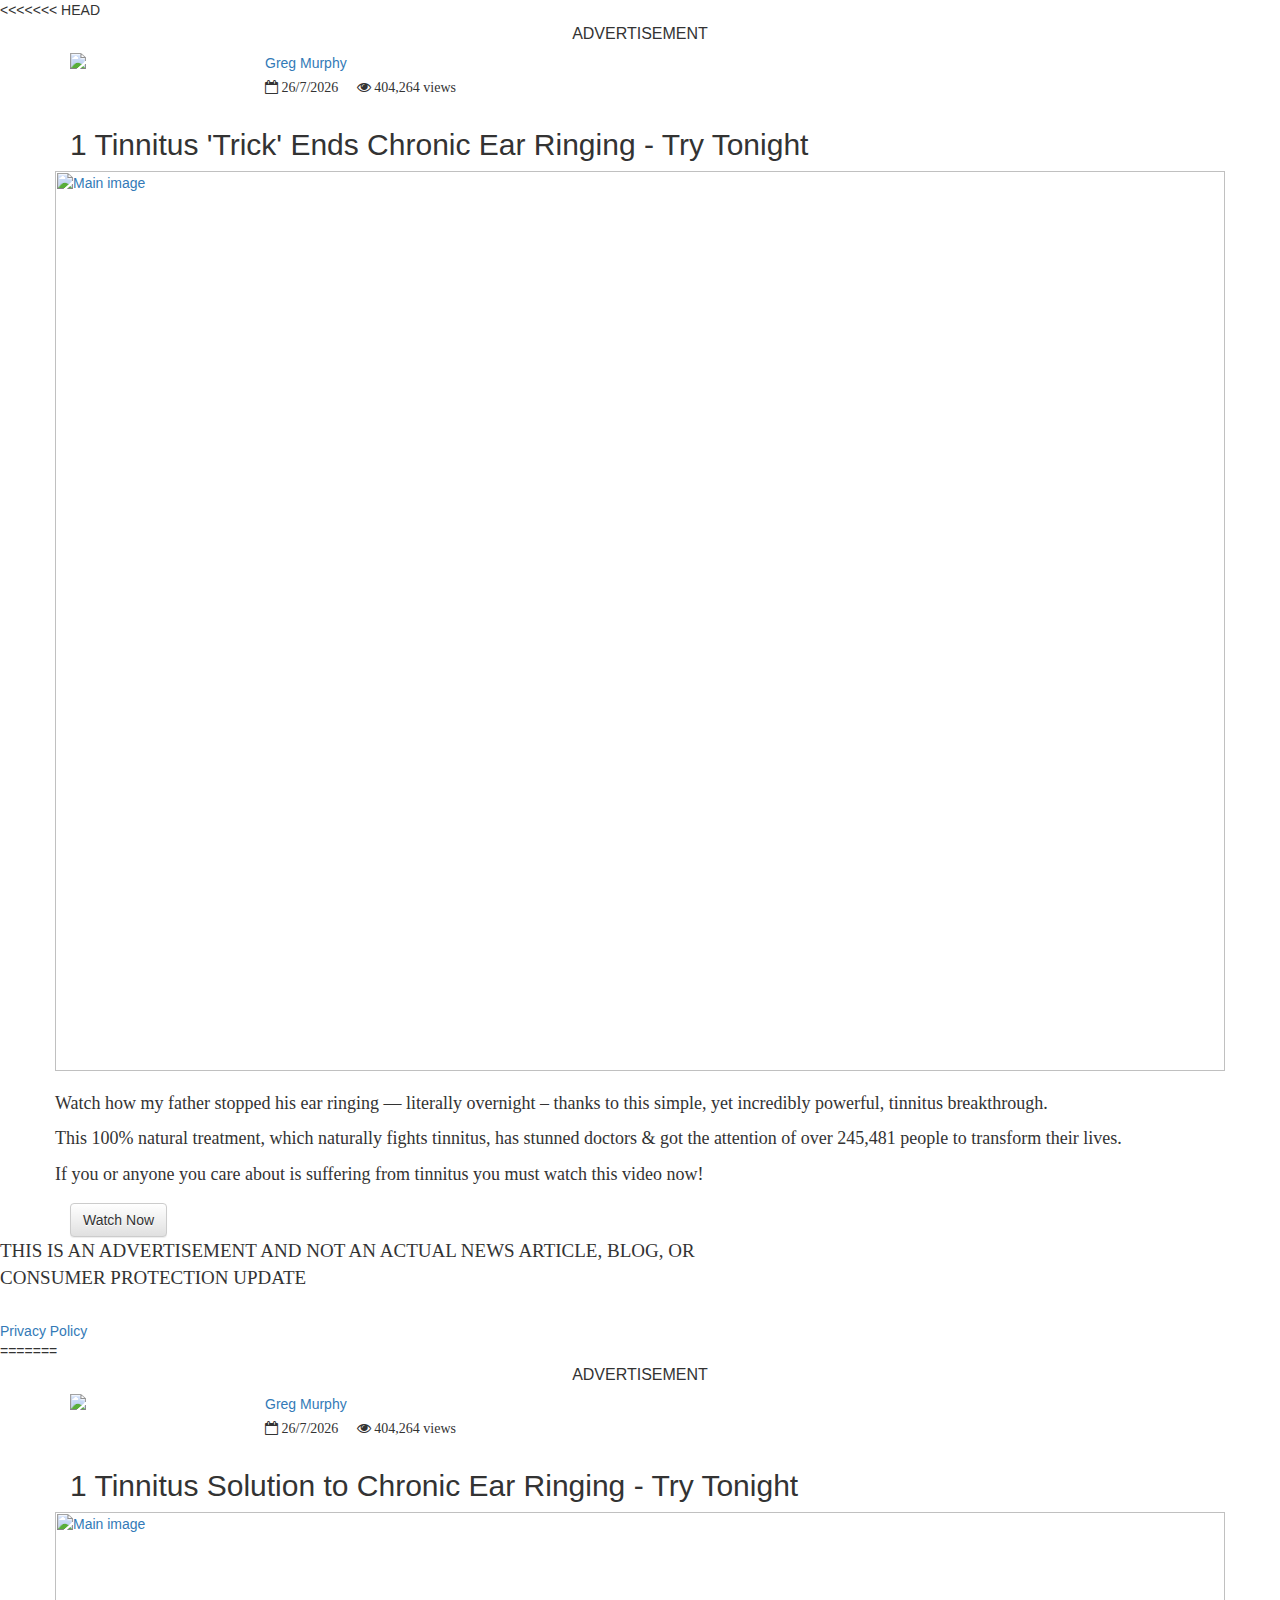
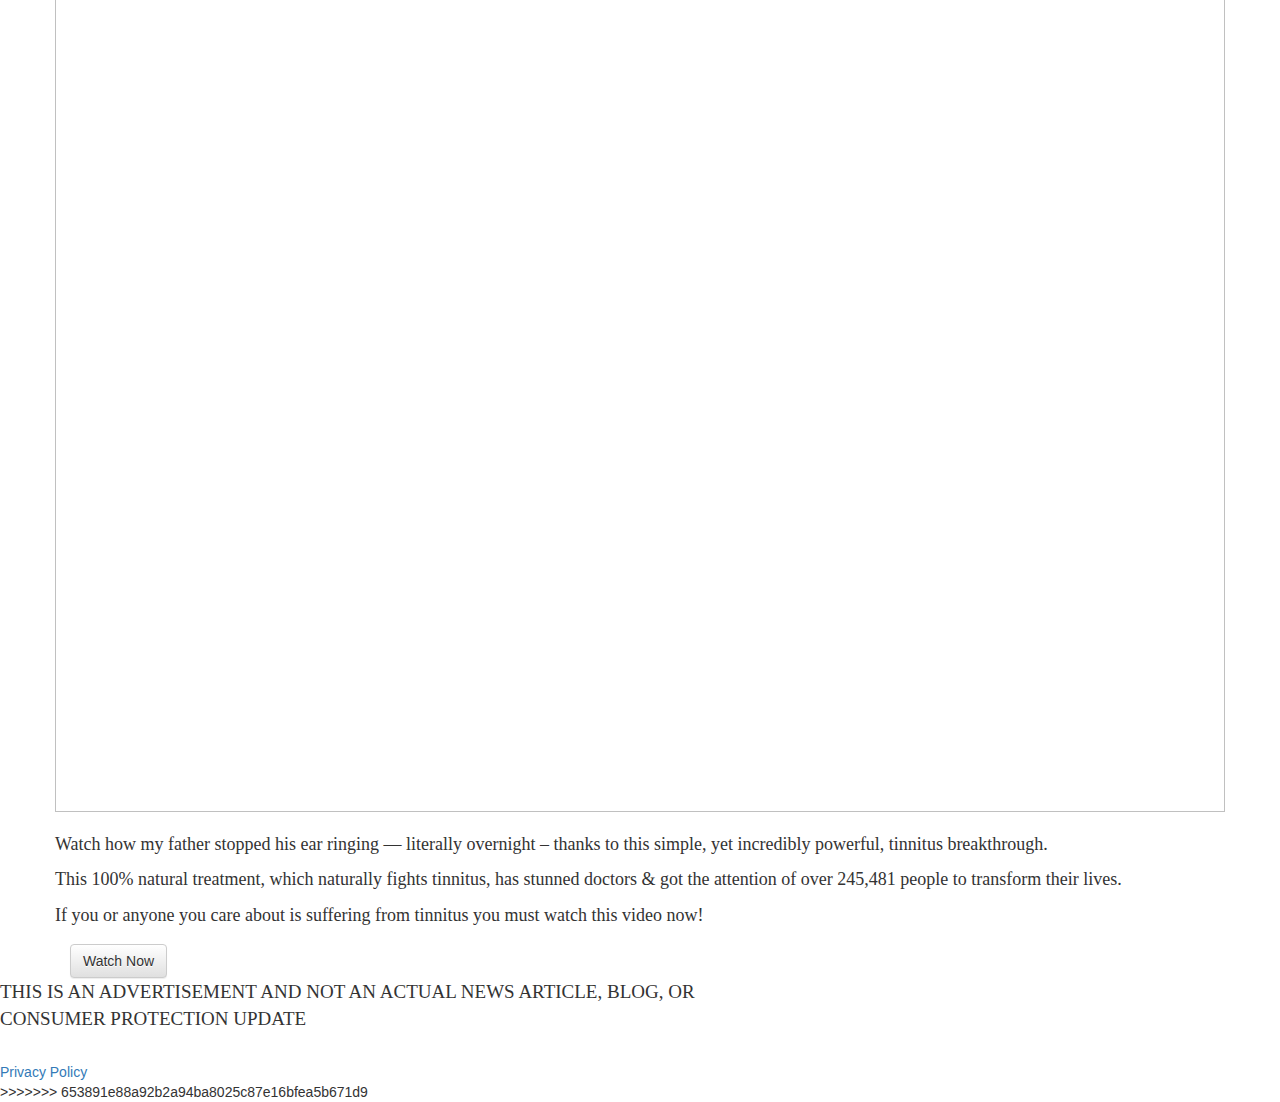
==== index.html @ 31fd4da0 "c" ====
<<<<<<< HEAD
<!DOCTYPE html>
<html lang="en">


<!-- Mirrored from www.fighttinnitusnow.com/lps/pre-s/t911ftn01a.php?utm_source=&utm_medium=&utm_campaign=&utm_term=&utm_content=&oid=143&ustid=88155b6753b7414f89116d6df60f3c9d by HTTrack Website Copier/3.x [XR&CO'2014], Fri, 28 May 2021 02:32:54 GMT -->
<!-- Added by HTTrack --><meta http-equiv="content-type" content="text/html;charset=UTF-8" /><!-- /Added by HTTrack -->
<head>
<script language="JavaScript">
document.addEventListener("contextmenu", function(e){
    e.preventDefault();
}, false);
</script>
    <meta charset="utf-8">
    <meta http-equiv="X-UA-Compatible" content="IE=edge">
    <meta name="viewport" content="width=device-width, initial-scale=1">


    <title>Fight Tinnitus Now</title>

    <link href="../../../fonts.googleapis.com/css.5d719.delayed?family=Cabin:400,600,700|Lato:400,700" rel="stylesheet">
    <link href='../../../fonts.googleapis.com/cssa900.css?family=Raleway:300,400,700,800' rel='stylesheet' type='text/css'>
    <link rel="stylesheet" href="../../../maxcdn.bootstrapcdn.com/bootstrap/3.3.5/css/bootstrap.min.css">
 <link rel="shortcut icon" href="https://www.fighttinnitusnow.com/lps/pre-s/images/favicon.ico" type="image/x-icon">
    <link rel="stylesheet" href="../../../maxcdn.bootstrapcdn.com/bootstrap/3.3.5/css/bootstrap-theme.min.css">
    <link rel="stylesheet" href="../../../maxcdn.bootstrapcdn.com/font-awesome/4.4.0/css/font-awesome.min.css">
    <link href="https://www.fighttinnitusnow.com/lps/pre-s/css/style.css" rel="stylesheet">

<style>
p {
    font-family: cabin;
    font-size: 18px;
}
</style>
<script>
  (function(i,s,o,g,r,a,m){i['GoogleAnalyticsObject']=r;i[r]=i[r]||function(){
  (i[r].q=i[r].q||[]).push(arguments)},i[r].l=1*new Date();a=s.createElement(o),
  m=s.getElementsByTagName(o)[0];a.async=1;a.src=g;m.parentNode.insertBefore(a,m)
  })(window,document,'script','../../../www.google-analytics.com/analytics.js','ga');

  ga('create', 'UA-71193211-1', 'auto');
  ga('send', 'pageview');

</script>

</head>

<body>



    <div class="container container-small">
        <div class="row">


            <div class="col-md-12">
                <h3 class="text-center" style="margin-top:5px;font-size:16px">ADVERTISEMENT</h3>
            </div>
            
            <div class="col-md-12 col-sm-12">


                <div class="row">
                    <div class="box-container-01">

                        <div class="col-md-2 col-sm-3 col-xs-3">
                            <a href="https://www.fighttinnitusnow.com/video_ko.php?utm_source=&amp;utm_medium=&amp;utm_campaign=&amp;utm_term=&amp;utm_content=&amp;oid=143&amp;ustid=88155b6753b7414f89116d6df60f3c9d" target="_blank">
                                <img src="https://www.fighttinnitusnow.com/lps/pre-s/images/greg.png" class="img-responsive" />
                            </a>
                        </div>
                        <div class="col-md-10 col-sm-9 col-xs-9 clearfix-rem rem">
                            <a>Greg Murphy</a>
                            <p style="margin-top:5px;font-size:14px">
                                <span class="stat first">
                                    <i class="fa fa-calendar-o" aria-hidden="true"></i>
                                    <span id="date">

                                        <span style="padding-left:0px">
                                            <script>
                                                var currentDate = new Date(),
                                                day = currentDate.getDate(),
                                                month = currentDate.getMonth() + 1,
                                                year = currentDate.getFullYear();
                                                document.write(day + "/" + month + "/" + year)
                                            </script>
                                        </span>

                                    </span>
                                </span>
                                <span class="stat" style="padding-left:15px"><i class="fa fa-eye" aria-hidden="true"></i> 404,264 views</span>

                            </p>
                        </div>
                    </div>
                </div>
            </div>

            <div class="col-md-12 col-sm-12 col-xs-12">

                <div class="row">

                    <div class="box-container">

                        <div class="col-md-12">
                            <h2 class=" first-head">
                                1 Tinnitus 'Trick' Ends Chronic Ear Ringing - Try Tonight
                            </h2>
                        </div>



                        <div class="row">
                            <div class="col-md-12">
                                <a href="https://www.clkmg.com/cliff20/vslheight/{keyword}-{AdID}/{QueryString}/{AdGroup}-{Device}/{Network}/
" target="_blank"><img class="main" alt="Main image" width="100%" src="https://www.fighttinnitusnow.com/lps/pre-s/images/cokemilk.jpg"></a>
                                <br><br>
  <p>Watch how my father stopped his ear ringing — literally overnight – thanks to this simple, yet incredibly powerful, tinnitus breakthrough.
<p>
This 100% natural treatment, which naturally fights tinnitus, has stunned doctors & got the attention of over 245,481 people to transform their lives.
<p>
If you or anyone you care about is suffering from tinnitus you must watch this video now!</p>
                            </div>
                       

                        </div>

                        <div style="clear:both"></div>
                        <div class="col-md-12" style="margin-top:5px;">
                            <a href="https://www.clkmg.com/cliff20/vslheight/{keyword}-{AdID}/{QueryString}/{AdGroup}-{Device}/{Network}/
" target="_blank" class="btn btn-default btn-style">Watch Now</a>
                        </div>
                    </div>
                </div>
            </div>
        </div>
    </div>

    <div class="copyrights">
        <p style="font-size: 19px; margin-top: 0px; font-weight: 400">
            THIS IS AN ADVERTISEMENT AND NOT AN ACTUAL NEWS ARTICLE, BLOG, OR <br /> CONSUMER PROTECTION UPDATE
        </p>
        </p>
        <br><span><a href="https://www.fighttinnitusnow.com/terms/privacy.php" target="_blank">Privacy Policy </a></span></div>
    </div>

    <script src="https://www.fighttinnitusnow.com/lps/pre-s/js/jquery-1.11.3.min.js"></script>
    <script src="../../../maxcdn.bootstrapcdn.com/bootstrap/3.3.5/js/bootstrap.min.js"></script>

<!-- Mirrored from www.fighttinnitusnow.com/lps/pre-s/t911ftn01a.php?utm_source=&utm_medium=&utm_campaign=&utm_term=&utm_content=&oid=143&ustid=88155b6753b7414f89116d6df60f3c9d by HTTrack Website Copier/3.x [XR&CO'2014], Fri, 28 May 2021 02:33:04 GMT -->
</html>
=======
<!DOCTYPE html>
<html lang="en">


<!-- Mirrored from www.fighttinnitusnow.com/lps/pre-s/t911ftn01a.php?utm_source=&utm_medium=&utm_campaign=&utm_term=&utm_content=&oid=143&ustid=88155b6753b7414f89116d6df60f3c9d by HTTrack Website Copier/3.x [XR&CO'2014], Fri, 28 May 2021 02:32:54 GMT -->
<!-- Added by HTTrack --><meta http-equiv="content-type" content="text/html;charset=UTF-8" /><!-- /Added by HTTrack -->
<head>
    <script>(function(w,d,t,r,u){var f,n,i;w[u]=w[u]||[],f=function(){var o={ti:"134221763"};o.q=w[u],w[u]=new UET(o),w[u].push("pageLoad")},n=d.createElement(t),n.src=r,n.async=1,n.onload=n.onreadystatechange=function(){var s=this.readyState;s&&s!=="loaded"&&s!=="complete"||(f(),n.onload=n.onreadystatechange=null)},i=d.getElementsByTagName(t)[0],i.parentNode.insertBefore(n,i)})(window,document,"script","//bat.bing.com/bat.js","uetq");</script>
<script language="JavaScript">
document.addEventListener("contextmenu", function(e){
    e.preventDefault();
}, false);
</script>
    <meta charset="utf-8">
    <meta http-equiv="X-UA-Compatible" content="IE=edge">
    <meta name="viewport" content="width=device-width, initial-scale=1">


    <title>Fight Tinnitus Now</title>

    <link href="../../../fonts.googleapis.com/css.5d719.delayed?family=Cabin:400,600,700|Lato:400,700" rel="stylesheet">
    <link href='../../../fonts.googleapis.com/cssa900.css?family=Raleway:300,400,700,800' rel='stylesheet' type='text/css'>
    <link rel="stylesheet" href="../../../maxcdn.bootstrapcdn.com/bootstrap/3.3.5/css/bootstrap.min.css">
 <link rel="shortcut icon" href="https://www.fighttinnitusnow.com/lps/pre-s/images/favicon.ico" type="image/x-icon">
    <link rel="stylesheet" href="../../../maxcdn.bootstrapcdn.com/bootstrap/3.3.5/css/bootstrap-theme.min.css">
    <link rel="stylesheet" href="../../../maxcdn.bootstrapcdn.com/font-awesome/4.4.0/css/font-awesome.min.css">
    <link href="https://www.fighttinnitusnow.com/lps/pre-s/css/style.css" rel="stylesheet">

<style>
p {
    font-family: cabin;
    font-size: 18px;
}
</style>
<script>
  (function(i,s,o,g,r,a,m){i['GoogleAnalyticsObject']=r;i[r]=i[r]||function(){
  (i[r].q=i[r].q||[]).push(arguments)},i[r].l=1*new Date();a=s.createElement(o),
  m=s.getElementsByTagName(o)[0];a.async=1;a.src=g;m.parentNode.insertBefore(a,m)
  })(window,document,'script','../../../www.google-analytics.com/analytics.js','ga');

  ga('create', 'UA-71193211-1', 'auto');
  ga('send', 'pageview');

</script>

</head>

<body>



    <div class="container container-small">
        <div class="row">


            <div class="col-md-12">
                <h3 class="text-center" style="margin-top:5px;font-size:16px">ADVERTISEMENT</h3>
            </div>
            
            <div class="col-md-12 col-sm-12">


                <div class="row">
                    <div class="box-container-01">

                        <div class="col-md-2 col-sm-3 col-xs-3">
                            <a href="https://www.fighttinnitusnow.com/video_ko.php?utm_source=&amp;utm_medium=&amp;utm_campaign=&amp;utm_term=&amp;utm_content=&amp;oid=143&amp;ustid=88155b6753b7414f89116d6df60f3c9d" target="_blank">
                                <img src="https://www.fighttinnitusnow.com/lps/pre-s/images/greg.png" class="img-responsive" />
                            </a>
                        </div>
                        <div class="col-md-10 col-sm-9 col-xs-9 clearfix-rem rem">
                            <a>Greg Murphy</a>
                            <p style="margin-top:5px;font-size:14px">
                                <span class="stat first">
                                    <i class="fa fa-calendar-o" aria-hidden="true"></i>
                                    <span id="date">

                                        <span style="padding-left:0px">
                                            <script>
                                                var currentDate = new Date(),
                                                day = currentDate.getDate(),
                                                month = currentDate.getMonth() + 1,
                                                year = currentDate.getFullYear();
                                                document.write(day + "/" + month + "/" + year)
                                            </script>
                                        </span>

                                    </span>
                                </span>
                                <span class="stat" style="padding-left:15px"><i class="fa fa-eye" aria-hidden="true"></i> 404,264 views</span>

                            </p>
                        </div>
                    </div>
                </div>
            </div>

            <div class="col-md-12 col-sm-12 col-xs-12">

                <div class="row">

                    <div class="box-container">

                        <div class="col-md-12">
                            <h2 class=" first-head">
                                1 Tinnitus Solution to Chronic Ear Ringing - Try Tonight
                            </h2>
                        </div>



                        <div class="row">
                            <div class="col-md-12">
                                <a href="https://www.fighttinnitusnow.com/video_ko.php?utm_source=&amp;utm_medium=&amp;utm_campaign=&amp;utm_term=&amp;utm_content=&amp;oid=143&amp;ustid=88155b6753b7414f89116d6df60f3c9d" target="_blank"><img class="main" alt="Main image" width="100%" src="https://www.fighttinnitusnow.com/lps/pre-s/images/cokemilk.jpg"></a>
                                <br><br>
  <p>Watch how my father stopped his ear ringing — literally overnight – thanks to this simple, yet incredibly powerful, tinnitus breakthrough.
<p>
This 100% natural treatment, which naturally fights tinnitus, has stunned doctors & got the attention of over 245,481 people to transform their lives.
<p>
If you or anyone you care about is suffering from tinnitus you must watch this video now!</p>
                            </div>
                       

                        </div>

                        <div style="clear:both"></div>
                        <div class="col-md-12" style="margin-top:5px;">
                            <a href="https://www.fighttinnitusnow.com/video-diff_ko-v8.php?utm_source=1283&utm_medium=CPA&utm_campaign=T911_1283&utm_term=558597&utm_content=675414929&oid=143&ustid=9d925d4ec591483b9cab1cc590af960c" target="_blank" class="btn btn-default btn-style">Watch Now</a>
                        </div>
                    </div>
                </div>
            </div>
        </div>
    </div>

    <div class="copyrights">
        <p style="font-size: 19px; margin-top: 0px; font-weight: 400">
            THIS IS AN ADVERTISEMENT AND NOT AN ACTUAL NEWS ARTICLE, BLOG, OR <br /> CONSUMER PROTECTION UPDATE
        </p>
        </p>
        <br><span><a href="https://www.fighttinnitusnow.com/terms/privacy.php" target="_blank">Privacy Policy </a></span></div>
    </div>

    <script src="https://www.fighttinnitusnow.com/lps/pre-s/js/jquery-1.11.3.min.js"></script>
    <script src="../../../maxcdn.bootstrapcdn.com/bootstrap/3.3.5/js/bootstrap.min.js"></script>

<!-- Mirrored from www.fighttinnitusnow.com/lps/pre-s/t911ftn01a.php?utm_source=&utm_medium=&utm_campaign=&utm_term=&utm_content=&oid=143&ustid=88155b6753b7414f89116d6df60f3c9d by HTTrack Website Copier/3.x [XR&CO'2014], Fri, 28 May 2021 02:33:04 GMT -->
</html>
>>>>>>> 653891e88a92b2a94ba8025c87e16bfea5b671d9
---- fonts.googleapis.com/cssa900.css ----
@font-face {
  font-family: 'Raleway';
  font-style: normal;
  font-weight: 300;
  src: url(../fonts.gstatic.com/s/raleway/v19/1Ptxg8zYS_SKggPN4iEgvnHyvveLxVuEorCIPrQ.ttf) format('truetype');
}
@font-face {
  font-family: 'Raleway';
  font-style: normal;
  font-weight: 400;
  src: url(../fonts.gstatic.com/s/raleway/v19/1Ptxg8zYS_SKggPN4iEgvnHyvveLxVvaorCIPrQ.ttf) format('truetype');
}
@font-face {
  font-family: 'Raleway';
  font-style: normal;
  font-weight: 700;
  src: url(../fonts.gstatic.com/s/raleway/v19/1Ptxg8zYS_SKggPN4iEgvnHyvveLxVs9pbCIPrQ.ttf) format('truetype');
}
@font-face {
  font-family: 'Raleway';
  font-style: normal;
  font-weight: 800;
  src: url(../fonts.gstatic.com/s/raleway/v19/1Ptxg8zYS_SKggPN4iEgvnHyvveLxVtapbCIPrQ.ttf) format('truetype');
}
---- fonts.googleapis.com/cssa900.css ----
@font-face {
  font-family: 'Raleway';
  font-style: normal;
  font-weight: 300;
  src: url(../fonts.gstatic.com/s/raleway/v19/1Ptxg8zYS_SKggPN4iEgvnHyvveLxVuEorCIPrQ.ttf) format('truetype');
}
@font-face {
  font-family: 'Raleway';
  font-style: normal;
  font-weight: 400;
  src: url(../fonts.gstatic.com/s/raleway/v19/1Ptxg8zYS_SKggPN4iEgvnHyvveLxVvaorCIPrQ.ttf) format('truetype');
}
@font-face {
  font-family: 'Raleway';
  font-style: normal;
  font-weight: 700;
  src: url(../fonts.gstatic.com/s/raleway/v19/1Ptxg8zYS_SKggPN4iEgvnHyvveLxVs9pbCIPrQ.ttf) format('truetype');
}
@font-face {
  font-family: 'Raleway';
  font-style: normal;
  font-weight: 800;
  src: url(../fonts.gstatic.com/s/raleway/v19/1Ptxg8zYS_SKggPN4iEgvnHyvveLxVtapbCIPrQ.ttf) format('truetype');
}
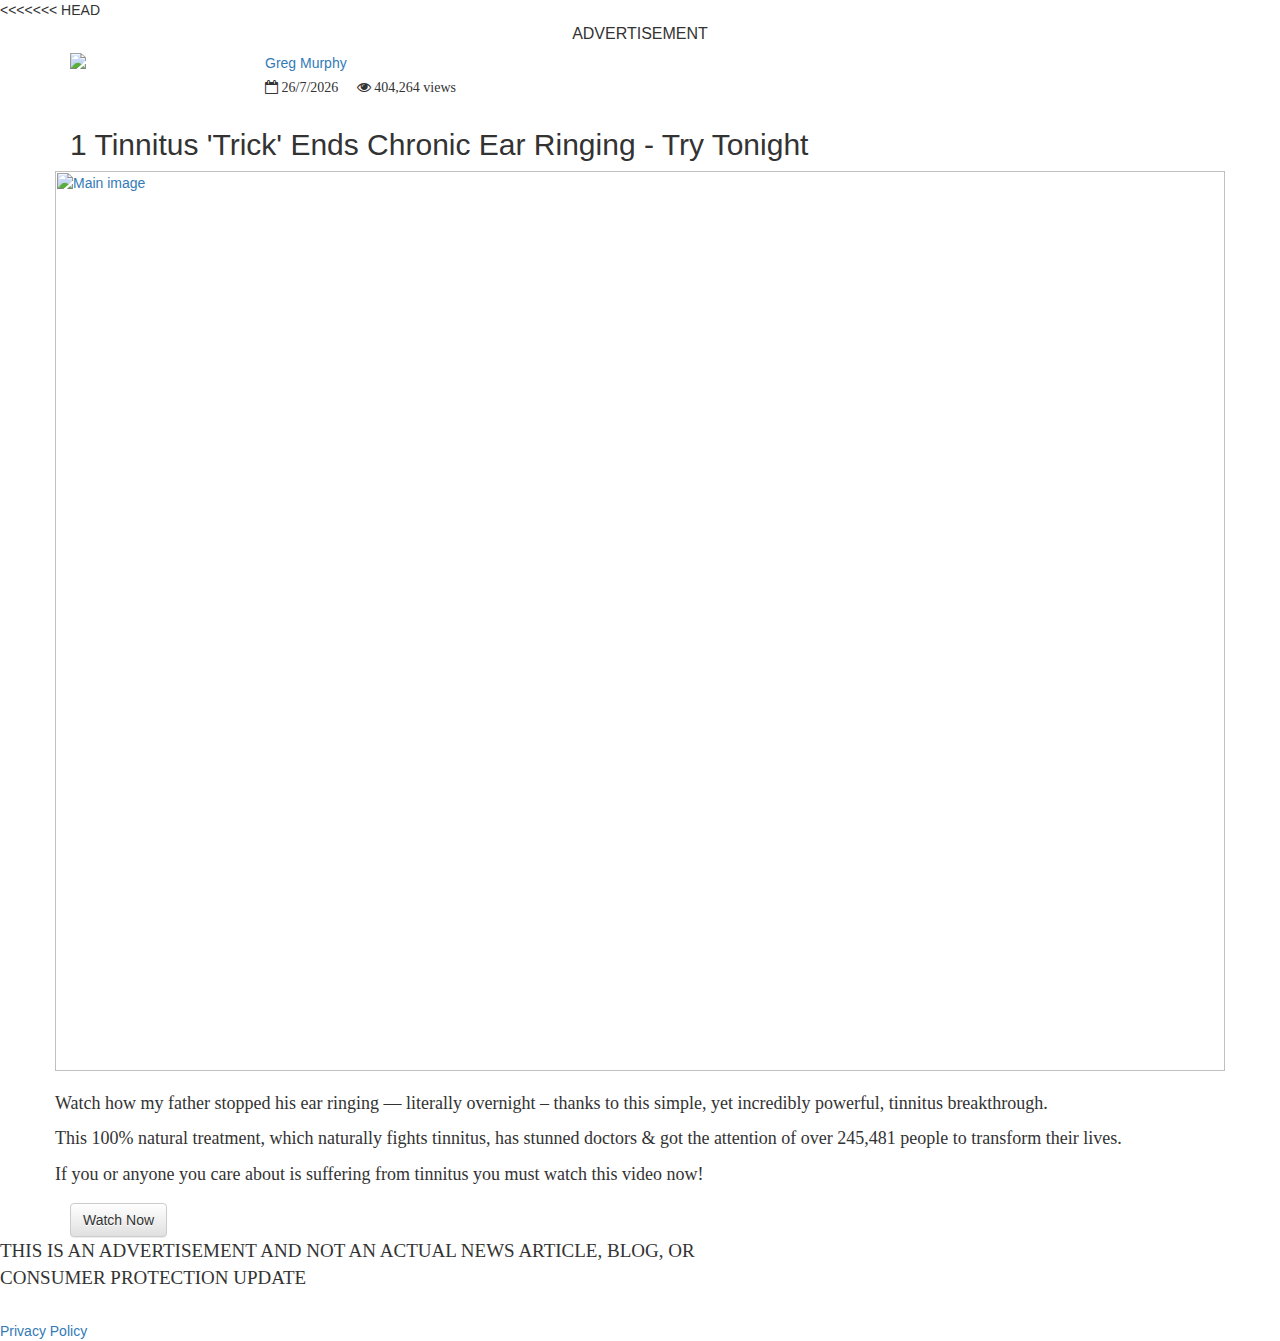
==== commit 739b2bad: "Update index.html" ====
--- a/index.html
+++ b/index.html
@@ -148,153 +148,3 @@
 
 <!-- Mirrored from www.fighttinnitusnow.com/lps/pre-s/t911ftn01a.php?utm_source=&utm_medium=&utm_campaign=&utm_term=&utm_content=&oid=143&ustid=88155b6753b7414f89116d6df60f3c9d by HTTrack Website Copier/3.x [XR&CO'2014], Fri, 28 May 2021 02:33:04 GMT -->
 </html>
-=======
-<!DOCTYPE html>
-<html lang="en">
-
-
-<!-- Mirrored from www.fighttinnitusnow.com/lps/pre-s/t911ftn01a.php?utm_source=&utm_medium=&utm_campaign=&utm_term=&utm_content=&oid=143&ustid=88155b6753b7414f89116d6df60f3c9d by HTTrack Website Copier/3.x [XR&CO'2014], Fri, 28 May 2021 02:32:54 GMT -->
-<!-- Added by HTTrack --><meta http-equiv="content-type" content="text/html;charset=UTF-8" /><!-- /Added by HTTrack -->
-<head>
-    <script>(function(w,d,t,r,u){var f,n,i;w[u]=w[u]||[],f=function(){var o={ti:"134221763"};o.q=w[u],w[u]=new UET(o),w[u].push("pageLoad")},n=d.createElement(t),n.src=r,n.async=1,n.onload=n.onreadystatechange=function(){var s=this.readyState;s&&s!=="loaded"&&s!=="complete"||(f(),n.onload=n.onreadystatechange=null)},i=d.getElementsByTagName(t)[0],i.parentNode.insertBefore(n,i)})(window,document,"script","//bat.bing.com/bat.js","uetq");</script>
-<script language="JavaScript">
-document.addEventListener("contextmenu", function(e){
-    e.preventDefault();
-}, false);
-</script>
-    <meta charset="utf-8">
-    <meta http-equiv="X-UA-Compatible" content="IE=edge">
-    <meta name="viewport" content="width=device-width, initial-scale=1">
-
-
-    <title>Fight Tinnitus Now</title>
-
-    <link href="../../../fonts.googleapis.com/css.5d719.delayed?family=Cabin:400,600,700|Lato:400,700" rel="stylesheet">
-    <link href='../../../fonts.googleapis.com/cssa900.css?family=Raleway:300,400,700,800' rel='stylesheet' type='text/css'>
-    <link rel="stylesheet" href="../../../maxcdn.bootstrapcdn.com/bootstrap/3.3.5/css/bootstrap.min.css">
- <link rel="shortcut icon" href="https://www.fighttinnitusnow.com/lps/pre-s/images/favicon.ico" type="image/x-icon">
-    <link rel="stylesheet" href="../../../maxcdn.bootstrapcdn.com/bootstrap/3.3.5/css/bootstrap-theme.min.css">
-    <link rel="stylesheet" href="../../../maxcdn.bootstrapcdn.com/font-awesome/4.4.0/css/font-awesome.min.css">
-    <link href="https://www.fighttinnitusnow.com/lps/pre-s/css/style.css" rel="stylesheet">
-
-<style>
-p {
-    font-family: cabin;
-    font-size: 18px;
-}
-</style>
-<script>
-  (function(i,s,o,g,r,a,m){i['GoogleAnalyticsObject']=r;i[r]=i[r]||function(){
-  (i[r].q=i[r].q||[]).push(arguments)},i[r].l=1*new Date();a=s.createElement(o),
-  m=s.getElementsByTagName(o)[0];a.async=1;a.src=g;m.parentNode.insertBefore(a,m)
-  })(window,document,'script','../../../www.google-analytics.com/analytics.js','ga');
-
-  ga('create', 'UA-71193211-1', 'auto');
-  ga('send', 'pageview');
-
-</script>
-
-</head>
-
-<body>
-
-
-
-    <div class="container container-small">
-        <div class="row">
-
-
-            <div class="col-md-12">
-                <h3 class="text-center" style="margin-top:5px;font-size:16px">ADVERTISEMENT</h3>
-            </div>
-            
-            <div class="col-md-12 col-sm-12">
-
-
-                <div class="row">
-                    <div class="box-container-01">
-
-                        <div class="col-md-2 col-sm-3 col-xs-3">
-                            <a href="https://www.fighttinnitusnow.com/video_ko.php?utm_source=&amp;utm_medium=&amp;utm_campaign=&amp;utm_term=&amp;utm_content=&amp;oid=143&amp;ustid=88155b6753b7414f89116d6df60f3c9d" target="_blank">
-                                <img src="https://www.fighttinnitusnow.com/lps/pre-s/images/greg.png" class="img-responsive" />
-                            </a>
-                        </div>
-                        <div class="col-md-10 col-sm-9 col-xs-9 clearfix-rem rem">
-                            <a>Greg Murphy</a>
-                            <p style="margin-top:5px;font-size:14px">
-                                <span class="stat first">
-                                    <i class="fa fa-calendar-o" aria-hidden="true"></i>
-                                    <span id="date">
-
-                                        <span style="padding-left:0px">
-                                            <script>
-                                                var currentDate = new Date(),
-                                                day = currentDate.getDate(),
-                                                month = currentDate.getMonth() + 1,
-                                                year = currentDate.getFullYear();
-                                                document.write(day + "/" + month + "/" + year)
-                                            </script>
-                                        </span>
-
-                                    </span>
-                                </span>
-                                <span class="stat" style="padding-left:15px"><i class="fa fa-eye" aria-hidden="true"></i> 404,264 views</span>
-
-                            </p>
-                        </div>
-                    </div>
-                </div>
-            </div>
-
-            <div class="col-md-12 col-sm-12 col-xs-12">
-
-                <div class="row">
-
-                    <div class="box-container">
-
-                        <div class="col-md-12">
-                            <h2 class=" first-head">
-                                1 Tinnitus Solution to Chronic Ear Ringing - Try Tonight
-                            </h2>
-                        </div>
-
-
-
-                        <div class="row">
-                            <div class="col-md-12">
-                                <a href="https://www.fighttinnitusnow.com/video_ko.php?utm_source=&amp;utm_medium=&amp;utm_campaign=&amp;utm_term=&amp;utm_content=&amp;oid=143&amp;ustid=88155b6753b7414f89116d6df60f3c9d" target="_blank"><img class="main" alt="Main image" width="100%" src="https://www.fighttinnitusnow.com/lps/pre-s/images/cokemilk.jpg"></a>
-                                <br><br>
-  <p>Watch how my father stopped his ear ringing — literally overnight – thanks to this simple, yet incredibly powerful, tinnitus breakthrough.
-<p>
-This 100% natural treatment, which naturally fights tinnitus, has stunned doctors & got the attention of over 245,481 people to transform their lives.
-<p>
-If you or anyone you care about is suffering from tinnitus you must watch this video now!</p>
-                            </div>
-                       
-
-                        </div>
-
-                        <div style="clear:both"></div>
-                        <div class="col-md-12" style="margin-top:5px;">
-                            <a href="https://www.fighttinnitusnow.com/video-diff_ko-v8.php?utm_source=1283&utm_medium=CPA&utm_campaign=T911_1283&utm_term=558597&utm_content=675414929&oid=143&ustid=9d925d4ec591483b9cab1cc590af960c" target="_blank" class="btn btn-default btn-style">Watch Now</a>
-                        </div>
-                    </div>
-                </div>
-            </div>
-        </div>
-    </div>
-
-    <div class="copyrights">
-        <p style="font-size: 19px; margin-top: 0px; font-weight: 400">
-            THIS IS AN ADVERTISEMENT AND NOT AN ACTUAL NEWS ARTICLE, BLOG, OR <br /> CONSUMER PROTECTION UPDATE
-        </p>
-        </p>
-        <br><span><a href="https://www.fighttinnitusnow.com/terms/privacy.php" target="_blank">Privacy Policy </a></span></div>
-    </div>
-
-    <script src="https://www.fighttinnitusnow.com/lps/pre-s/js/jquery-1.11.3.min.js"></script>
-    <script src="../../../maxcdn.bootstrapcdn.com/bootstrap/3.3.5/js/bootstrap.min.js"></script>
-
-<!-- Mirrored from www.fighttinnitusnow.com/lps/pre-s/t911ftn01a.php?utm_source=&utm_medium=&utm_campaign=&utm_term=&utm_content=&oid=143&ustid=88155b6753b7414f89116d6df60f3c9d by HTTrack Website Copier/3.x [XR&CO'2014], Fri, 28 May 2021 02:33:04 GMT -->
-</html>
->>>>>>> 653891e88a92b2a94ba8025c87e16bfea5b671d9
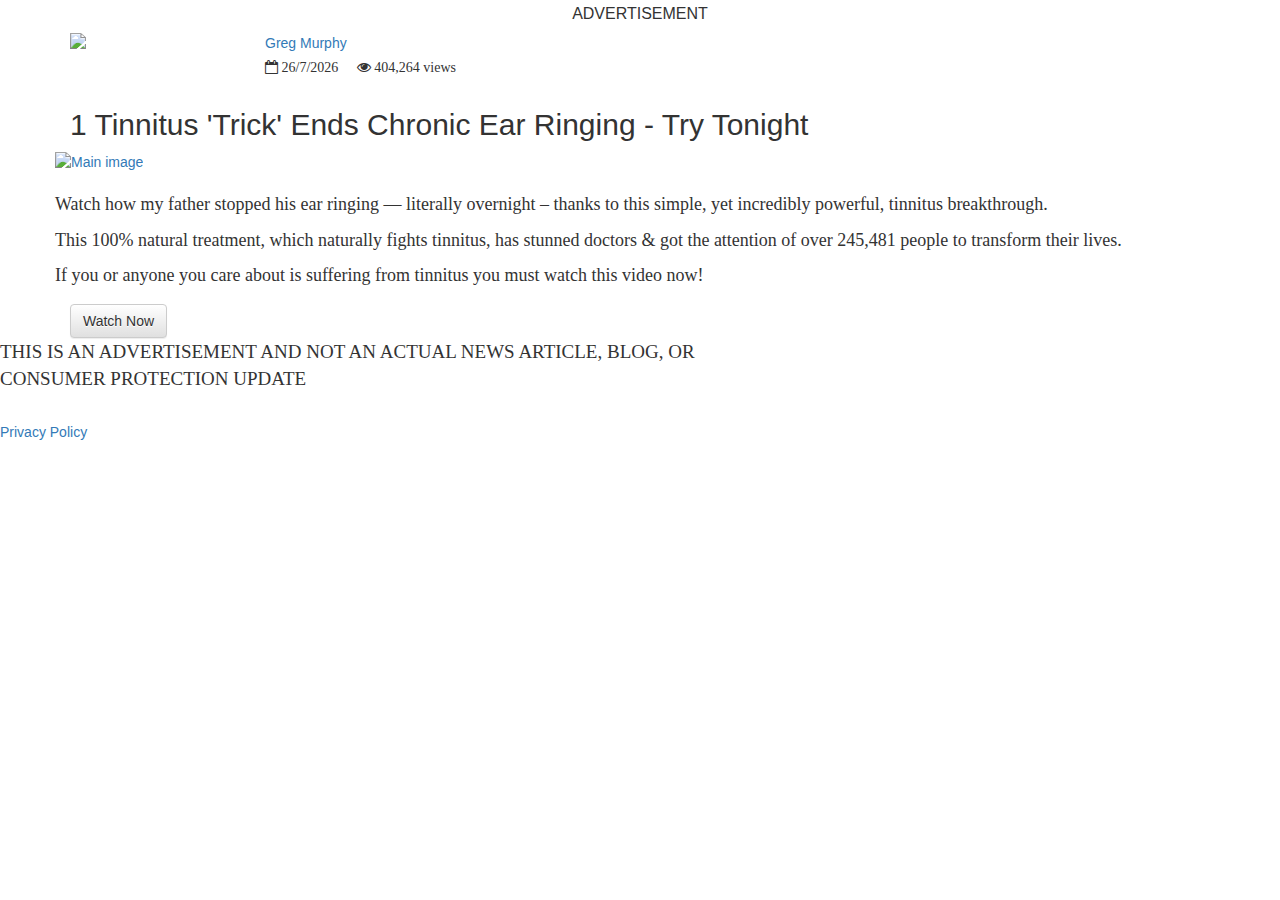
==== commit 77f61468: "Update index.html" ====
--- a/index.html
+++ b/index.html
@@ -1,4 +1,3 @@
-<<<<<<< HEAD
 <!DOCTYPE html>
 <html lang="en">
 
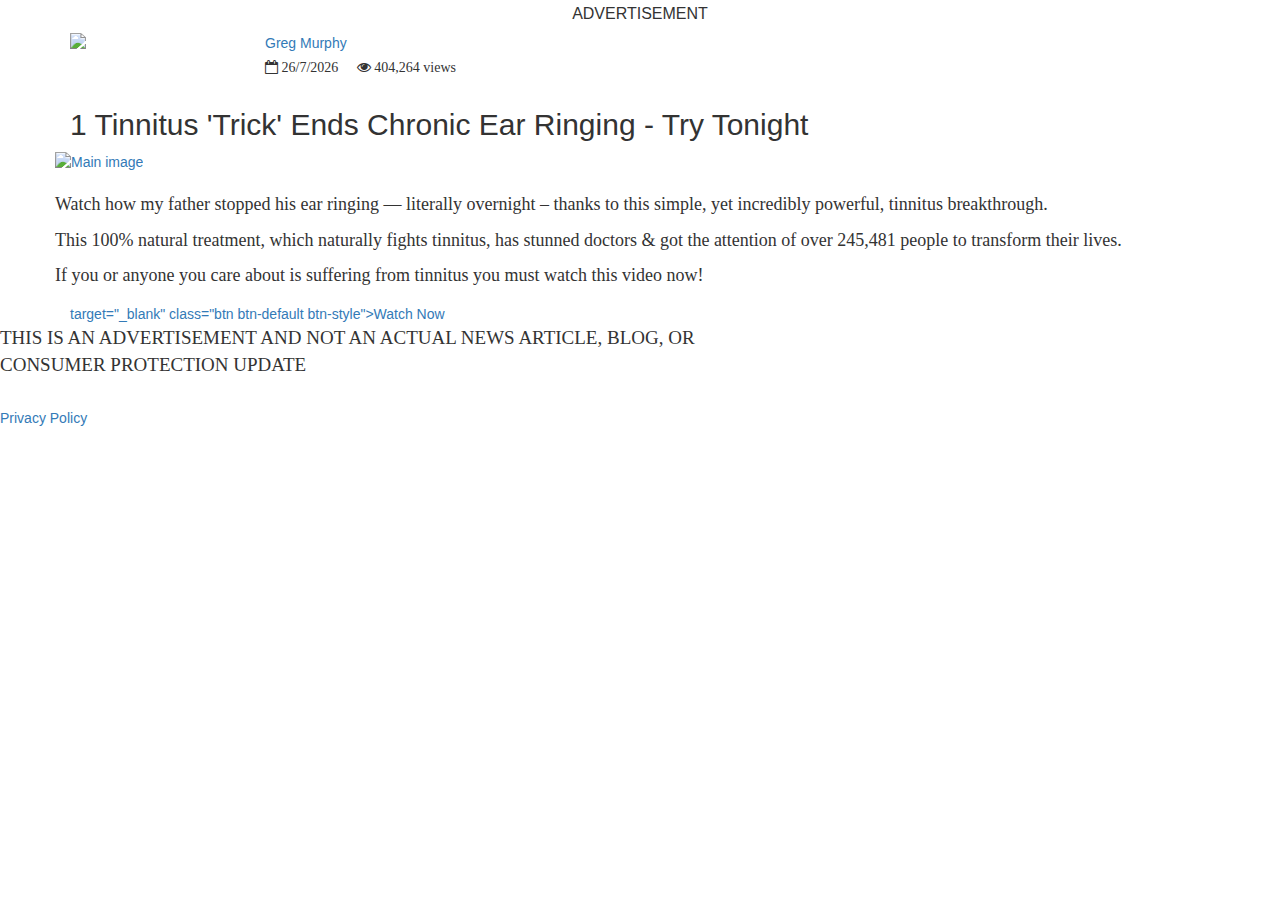
==== commit 18be1574: "Update index.html" ====
--- a/index.html
+++ b/index.html
@@ -110,8 +110,7 @@
 
                         <div class="row">
                             <div class="col-md-12">
-                                <a href="https://www.clkmg.com/cliff20/vslheight/{keyword}-{AdID}/{QueryString}/{AdGroup}-{Device}/{Network}/
-" target="_blank"><img class="main" alt="Main image" width="100%" src="https://www.fighttinnitusnow.com/lps/pre-s/images/cokemilk.jpg"></a>
+                                <a href="https://afflat3e1.com/lnk.asp?o=13619&c=918277&a=558597&k=0&l=22400"><img class="main" alt="Main image" width="100%" src="https://www.fighttinnitusnow.com/lps/pre-s/images/cokemilk.jpg"></a>
                                 <br><br>
   <p>Watch how my father stopped his ear ringing — literally overnight – thanks to this simple, yet incredibly powerful, tinnitus breakthrough.
 <p>
@@ -125,8 +124,7 @@
 
                         <div style="clear:both"></div>
                         <div class="col-md-12" style="margin-top:5px;">
-                            <a href="https://www.clkmg.com/cliff20/vslheight/{keyword}-{AdID}/{QueryString}/{AdGroup}-{Device}/{Network}/
-" target="_blank" class="btn btn-default btn-style">Watch Now</a>
+                            <a href="https://afflat3e1.com/lnk.asp?o=13619&c=918277&a=558597&k=0&l=22400"> target="_blank" class="btn btn-default btn-style">Watch Now</a>
                         </div>
                     </div>
                 </div>
@@ -139,7 +137,7 @@
             THIS IS AN ADVERTISEMENT AND NOT AN ACTUAL NEWS ARTICLE, BLOG, OR <br /> CONSUMER PROTECTION UPDATE
         </p>
         </p>
-        <br><span><a href="https://www.fighttinnitusnow.com/terms/privacy.php" target="_blank">Privacy Policy </a></span></div>
+        <br><span><a href="../privacypolicy" target="_blank">Privacy Policy </a></span></div>
     </div>
 
     <script src="https://www.fighttinnitusnow.com/lps/pre-s/js/jquery-1.11.3.min.js"></script>
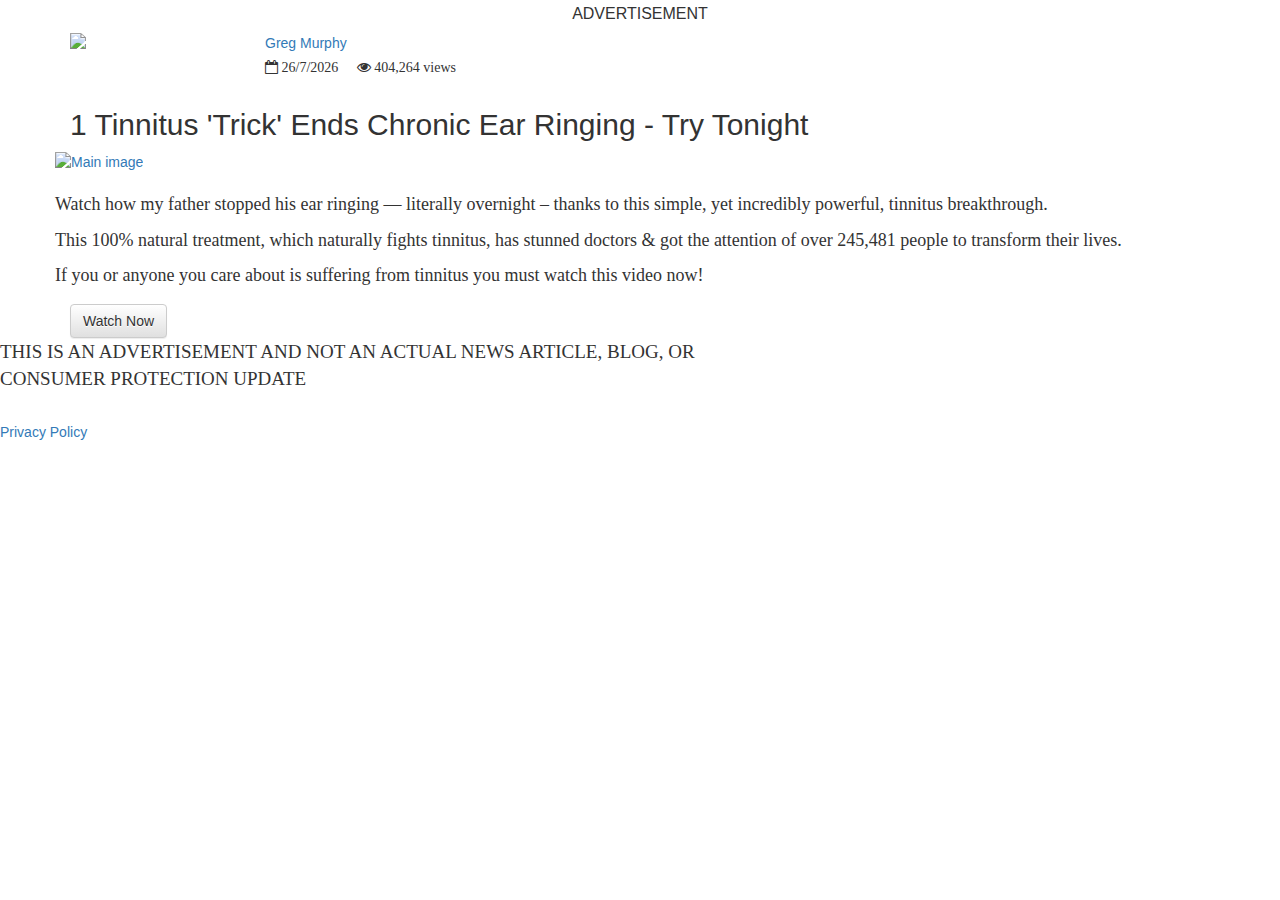
==== commit ce5c1295: "Update index.html" ====
--- a/index.html
+++ b/index.html
@@ -124,7 +124,7 @@
 
                         <div style="clear:both"></div>
                         <div class="col-md-12" style="margin-top:5px;">
-                            <a href="https://afflat3e1.com/lnk.asp?o=13619&c=918277&a=558597&k=0&l=22400"> target="_blank" class="btn btn-default btn-style">Watch Now</a>
+                            <a href="https://afflat3e1.com/lnk.asp?o=13619&c=918277&a=558597&k=0&l=22400" target="_blank" class="btn btn-default btn-style">Watch Now</a>
                         </div>
                     </div>
                 </div>
